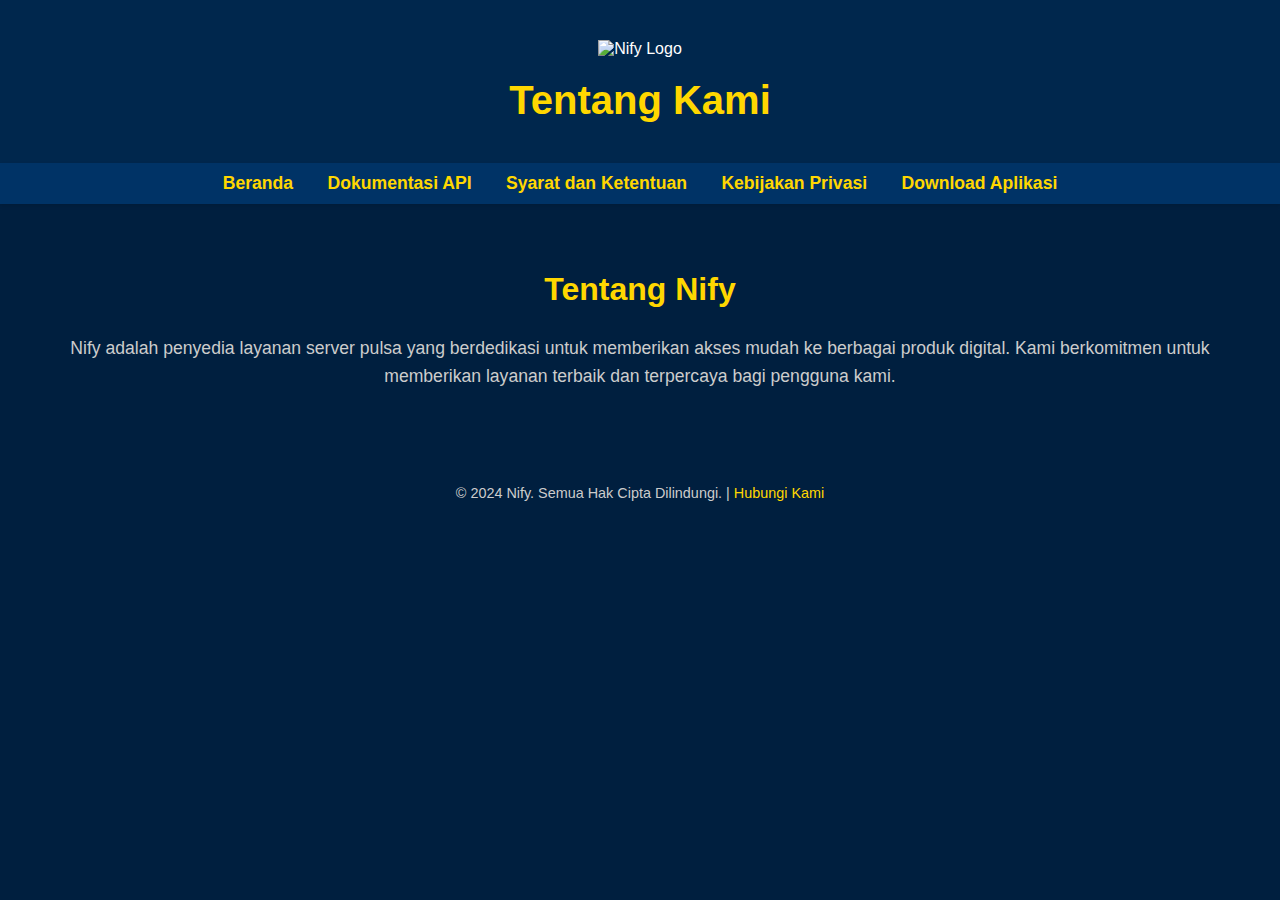
==== about.html @ d53bca79 "Create about.html" ====
<!DOCTYPE html>
<html lang="id">
<head>
    <meta charset="UTF-8">
    <meta name="viewport" content="width=device-width, initial-scale=1.0">
    <title>Tentang Kami - Nify</title>
    <link rel="stylesheet" href="css/styles.css">
</head>
<body>

<header>
    <img src="images/logo.png" alt="Nify Logo">
    <h1>Tentang Kami</h1>
</header>

<nav>
    <a href="index.html">Beranda</a>
    <a href="api-doc.html">Dokumentasi API</a>
    <a href="terms.html">Syarat dan Ketentuan</a>
    <a href="privacy.html">Kebijakan Privasi</a>
    <a href="download.html">Download Aplikasi</a>
</nav>

<div class="container">
    <h2>Tentang Nify</h2>
    <p>Nify adalah penyedia layanan server pulsa yang berdedikasi untuk memberikan akses mudah ke berbagai produk digital. Kami berkomitmen untuk memberikan layanan terbaik dan terpercaya bagi pengguna kami.</p>
    <!-- Tambahkan lebih banyak informasi tentang perusahaan di sini -->
</div>

<footer>
    <p>&copy; 2024 Nify. Semua Hak Cipta Dilindungi. | <a href="contact.html">Hubungi Kami</a></p>
</footer>

</body>
</html>
---- css/styles.css ----
body {
    background-color: #001f3f; /* Biru Tua */
    color: #ffffff; /* Putih */
    font-family: 'Segoe UI', Tahoma, Geneva, Verdana, sans-serif;
    margin: 0;
    padding: 0;
}
header {
    background-color: #00274d;
    padding: 40px 20px;
    text-align: center;
    box-shadow: 0 4px 8px rgba(0, 0, 0, 0.1);
}
header img {
    width: 120px;
    height: auto;
    margin-bottom: 20px;
}
header h1 {
    font-size: 2.5em;
    margin: 0;
    color: #ffd700; /* Kuning */
}
header p {
    font-size: 1.2em;
    margin-top: 10px;
    color: #ffffff;
}
nav {
    background-color: #003366;
    padding: 10px 0;
    text-align: center;
    box-shadow: 0 2px 4px rgba(0, 0, 0, 0.1);
}
nav a {
    margin: 0 15px;
    color: #ffd700; /* Kuning */
    text-decoration: none;
    font-size: 1.1em;
    font-weight: bold;
}
nav a:hover {
    color: #ffffff;
}
.container {
    padding: 40px 20px;
    text-align: center;
}
.container h2 {
    font-size: 2em;
    color: #ffd700; /* Kuning */
}
.container p {
    font-size: 1.1em;
    margin: 20px 0;
    line-height: 1.6;
    color: #cccccc;
}
.buttons a {
    background-color: #ffd700;
    color: #001f3f;
    padding: 10px 20px;
    margin: 10px;
    border-radius: 5px;
    text-decoration: none;
    font-weight: bold;
    transition: background-color 0.3s;
}
.buttons a:hover {
    background-color: #e5c100;
}
footer {
    background-color: #001f3f;
    padding: 20px 0;
    text-align: center;
    color: #cccccc;
    font-size: 0.9em;
}
footer a {
    color: #ffd700; /* Kuning */
    text-decoration: none;
}
footer a:hover {
    text-decoration: underline;
}
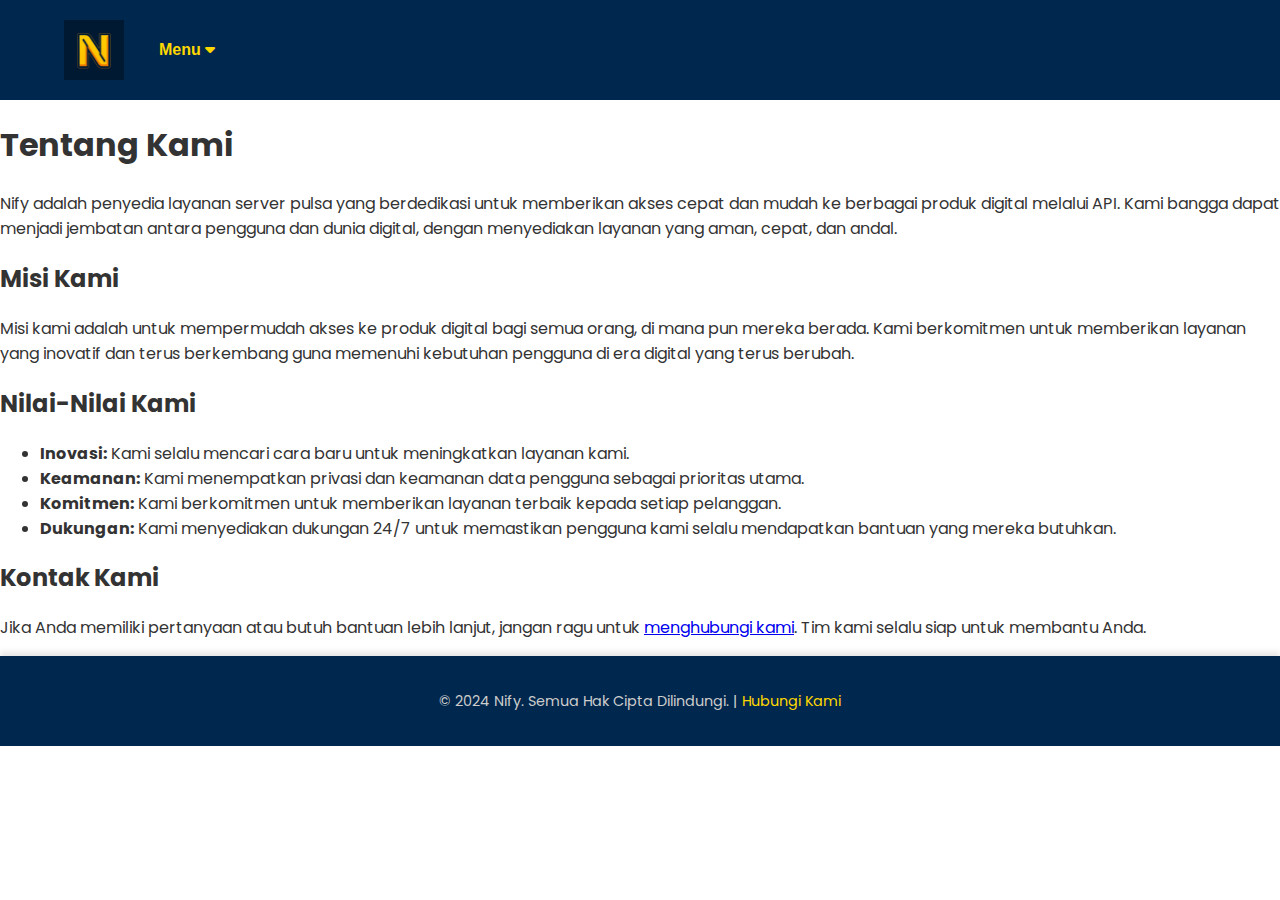
==== commit d2e2749a: "Versi 5" ====
--- a/about.html
+++ b/about.html
@@ -5,26 +5,53 @@
     <meta name="viewport" content="width=device-width, initial-scale=1.0">
     <title>Tentang Kami - Nify</title>
     <link rel="stylesheet" href="css/styles.css">
+    <link rel="stylesheet" href="https://cdnjs.cloudflare.com/ajax/libs/font-awesome/6.0.0/css/all.min.css">
+    <link href="https://fonts.googleapis.com/css2?family=Poppins:wght@300;400;600&display=swap" rel="stylesheet">
 </head>
 <body>
 
 <header>
-    <img src="images/logo.png" alt="Nify Logo">
-    <h1>Tentang Kami</h1>
+    <nav>
+        <div class="logo-menu-container">
+            <img src="images/logo.png" alt="Nify Logo" class="logo">
+            <div class="dropdown">
+                <button class="dropbtn">Menu <i class="fa fa-caret-down"></i></button>
+                <div class="dropdown-content">
+                    <a href="index.html">Beranda</a>
+                    <a href="api-doc.html">Dokumentasi API</a>
+                    <a href="terms.html">Syarat dan Ketentuan</a>
+                    <a href="privacy.html">Kebijakan Privasi</a>
+                    <a href="about.html">Tentang Kami</a>
+                    <a href="download.html">Download Aplikasi</a>
+                </div>
+            </div>
+        </div>
+    </nav>
 </header>
 
-<nav>
-    <a href="index.html">Beranda</a>
-    <a href="api-doc.html">Dokumentasi API</a>
-    <a href="terms.html">Syarat dan Ketentuan</a>
-    <a href="privacy.html">Kebijakan Privasi</a>
-    <a href="download.html">Download Aplikasi</a>
-</nav>
-
-<div class="container">
-    <h2>Tentang Nify</h2>
-    <p>Nify adalah penyedia layanan server pulsa yang berdedikasi untuk memberikan akses mudah ke berbagai produk digital. Kami berkomitmen untuk memberikan layanan terbaik dan terpercaya bagi pengguna kami.</p>
-    <!-- Tambahkan lebih banyak informasi tentang perusahaan di sini -->
+<div class="content">
+    <section class="about-section">
+        <h1>Tentang Kami</h1>
+        <p>
+            Nify adalah penyedia layanan server pulsa yang berdedikasi untuk memberikan akses cepat dan mudah ke berbagai produk digital melalui API. 
+            Kami bangga dapat menjadi jembatan antara pengguna dan dunia digital, dengan menyediakan layanan yang aman, cepat, dan andal.
+        </p>
+        <h2>Misi Kami</h2>
+        <p>
+            Misi kami adalah untuk mempermudah akses ke produk digital bagi semua orang, di mana pun mereka berada. Kami berkomitmen untuk memberikan layanan yang inovatif dan terus berkembang guna memenuhi kebutuhan pengguna di era digital yang terus berubah.
+        </p>
+        <h2>Nilai-Nilai Kami</h2>
+        <ul>
+            <li><strong>Inovasi:</strong> Kami selalu mencari cara baru untuk meningkatkan layanan kami.</li>
+            <li><strong>Keamanan:</strong> Kami menempatkan privasi dan keamanan data pengguna sebagai prioritas utama.</li>
+            <li><strong>Komitmen:</strong> Kami berkomitmen untuk memberikan layanan terbaik kepada setiap pelanggan.</li>
+            <li><strong>Dukungan:</strong> Kami menyediakan dukungan 24/7 untuk memastikan pengguna kami selalu mendapatkan bantuan yang mereka butuhkan.</li>
+        </ul>
+        <h2>Kontak Kami</h2>
+        <p>
+            Jika Anda memiliki pertanyaan atau butuh bantuan lebih lanjut, jangan ragu untuk <a href="contact.html">menghubungi kami</a>. Tim kami selalu siap untuk membantu Anda.
+        </p>
+    </section>
 </div>
 
 <footer>
--- a/css/styles.css
+++ b/css/styles.css
@@ -1,85 +1,212 @@
+/* Global Styles */
 body {
-    background-color: #001f3f; /* Biru Tua */
-    color: #ffffff; /* Putih */
-    font-family: 'Segoe UI', Tahoma, Geneva, Verdana, sans-serif;
+    font-family: 'Poppins', sans-serif;
+    background-color: #ffffff; /* Warna Latar Putih */
+    color: #333333; /* Warna Teks Gelap */
     margin: 0;
     padding: 0;
 }
-header {
-    background-color: #00274d;
-    padding: 40px 20px;
-    text-align: center;
-    box-shadow: 0 4px 8px rgba(0, 0, 0, 0.1);
-}
-header img {
-    width: 120px;
+
+header nav {
+    display: flex;
+    justify-content: space-between;
+    align-items: center;
+    padding: 20px 5%;
+    background-color: #00274d;
+}
+
+/* New container for logo and menu button */
+.logo-menu-container {
+    display: flex;
+    align-items: center;
+}
+
+header nav .logo {
+    width: 60px;  /* Lebar 60px */
+    height: 60px; /* Tinggi 60px */
+    object-fit: contain; /* Menjaga proporsi asli dari gambar */
+    margin-right: 15px; /* Jarak antara logo dan tombol menu */
+}
+
+/* Dropdown Button */
+.dropdown {
+    position: relative;
+    display: inline-block;
+}
+
+.dropbtn {
+    background-color: #00274d;
+    color: #ffd700; /* Warna Kuning */
+    padding: 10px 20px;
+    font-size: 16px;
+    font-weight: 600;
+    border: none;
+    cursor: pointer;
+    outline: none;
+    border-radius: 5px;
+    transition: background-color 0.3s ease;
+}
+
+.dropbtn:hover {
+    background-color: #001f3f;
+}
+
+/* Dropdown Content (Hidden by Default) */
+.dropdown-content {
+    display: none;
+    position: absolute;
+    background-color: #ffffff;
+    min-width: 200px;
+    box-shadow: 0 8px 16px rgba(0, 0, 0, 0.1);
+    z-index: 1;
+    border-radius: 5px;
+    overflow: hidden;
+    left: 0; /* Posisi dropdown berada tepat di bawah tombol */
+}
+
+/* Links inside the dropdown */
+.dropdown-content a {
+    color: #00274d;
+    padding: 12px 16px;
+    text-decoration: none;
+    display: block;
+    font-weight: 600;
+    border-bottom: 1px solid #ddd;
+}
+
+/* Change color of dropdown links on hover */
+.dropdown-content a:hover {
+    background-color: #f1f1f1;
+}
+
+/* Show the dropdown menu on hover */
+.dropdown:hover .dropdown-content {
+    display: block;
+}
+
+/* Hero Section */
+.hero {
+    display: flex;
+    align-items: center;
+    justify-content: space-between;
+    padding: 40px 5%;
+    flex-direction: column; /* Default vertical layout */
+}
+
+.hero-text {
+    max-width: 100%;
+    text-align: center; /* Centered text for better vertical alignment */
+}
+
+.hero h1 {
+    font-size: 2.5em;
+    color: #00274d;
+    margin-bottom: 20px;
+}
+
+.hero p {
+    font-size: 1.2em;
+    color: #555555;
+    margin-bottom: 30px;
+}
+
+.hero-image img {
+    width: 100%;
+    max-width: 500px;
     height: auto;
-    margin-bottom: 20px;
-}
-header h1 {
-    font-size: 2.5em;
-    margin: 0;
-    color: #ffd700; /* Kuning */
-}
-header p {
-    font-size: 1.2em;
-    margin-top: 10px;
+    margin-top: 20px; /* Space between text and image */
+}
+
+.btn-main {
+    background-color: #00274d;
     color: #ffffff;
-}
-nav {
-    background-color: #003366;
-    padding: 10px 0;
-    text-align: center;
-    box-shadow: 0 2px 4px rgba(0, 0, 0, 0.1);
-}
-nav a {
-    margin: 0 15px;
-    color: #ffd700; /* Kuning */
-    text-decoration: none;
-    font-size: 1.1em;
-    font-weight: bold;
-}
-nav a:hover {
-    color: #ffffff;
-}
-.container {
-    padding: 40px 20px;
-    text-align: center;
-}
-.container h2 {
-    font-size: 2em;
-    color: #ffd700; /* Kuning */
-}
-.container p {
-    font-size: 1.1em;
-    margin: 20px 0;
-    line-height: 1.6;
-    color: #cccccc;
-}
-.buttons a {
-    background-color: #ffd700;
-    color: #001f3f;
     padding: 10px 20px;
-    margin: 10px;
     border-radius: 5px;
     text-decoration: none;
-    font-weight: bold;
-    transition: background-color 0.3s;
-}
-.buttons a:hover {
-    background-color: #e5c100;
-}
+    font-weight: 600;
+    transition: background-color 0.3s ease;
+}
+
+.btn-main:hover {
+    background-color: #001f3f;
+}
+
+/* Media Queries for Horizontal Layout on Larger Screens */
+@media (min-width: 768px) {
+    .hero {
+        flex-direction: row; /* Change to horizontal layout */
+        text-align: left;
+    }
+
+    .hero-text {
+        max-width: 50%;
+    }
+
+    .hero-image {
+        margin-top: 0; /* Remove margin when in horizontal layout */
+    }
+}
+
+/* Features Section */
+.features {
+    padding: 40px 5%;
+    text-align: center;
+}
+
+.features h2 {
+    font-size: 2em;
+    color: #00274d;
+    margin-bottom: 40px;
+}
+
+.card-container {
+    display: flex;
+    justify-content: space-around;
+    gap: 30px;
+    flex-wrap: wrap;
+}
+
+.card {
+    background-color: #f9f9f9; /* Warna Latar Kartu Putih */
+    padding: 20px;
+    border-radius: 8px;
+    width: 280px;
+    box-shadow: 0 4px 8px rgba(0, 0, 0, 0.1);
+    transition: transform 0.3s ease, box-shadow 0.3s ease;
+}
+
+.card h3 {
+    font-size: 1.5em;
+    color: #00274d;
+    margin-bottom: 10px;
+}
+
+.card p {
+    color: #666666;
+    font-size: 1em;
+    line-height: 1.6;
+}
+
+.card:hover {
+    transform: translateY(-5px);
+    box-shadow: 0 8px 16px rgba(0, 0, 0, 0.2);
+}
+
+/* Footer */
 footer {
-    background-color: #001f3f;
-    padding: 20px 0;
+    background-color: #00274d;
+    padding: 20px 5%;
     text-align: center;
     color: #cccccc;
     font-size: 0.9em;
-}
+    box-shadow: 0 -4px 6px rgba(0, 0, 0, 0.1);
+}
+
 footer a {
-    color: #ffd700; /* Kuning */
+    color: #ffd700;
     text-decoration: none;
 }
+
 footer a:hover {
     text-decoration: underline;
 }
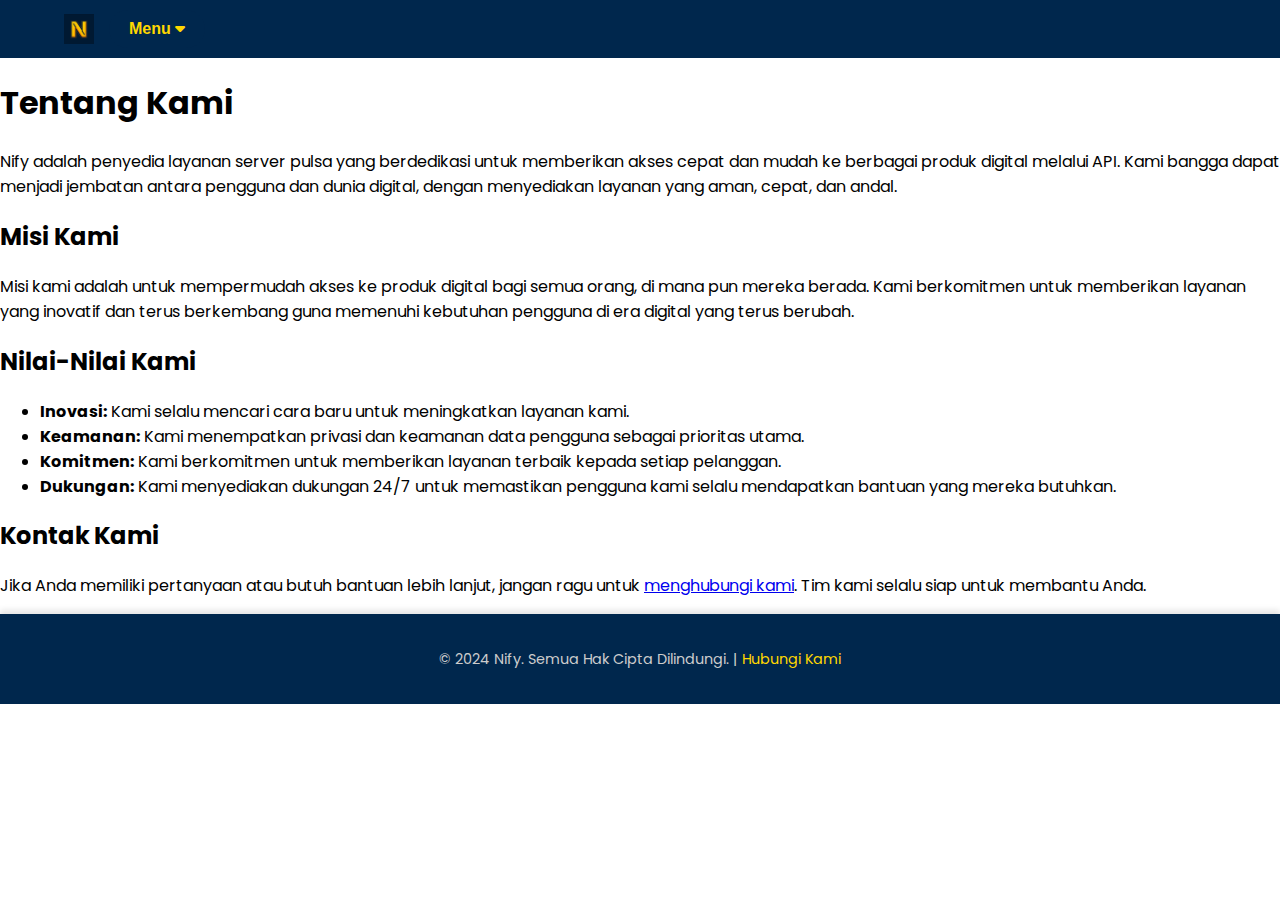
==== commit 2982f1c4: "Mengubah nama Nify menjadi Nify Pay" ====
--- a/about.html
+++ b/about.html
@@ -3,7 +3,7 @@
 <head>
     <meta charset="UTF-8">
     <meta name="viewport" content="width=device-width, initial-scale=1.0">
-    <title>Tentang Kami - Nify</title>
+    <title>Tentang Kami - Nify Pay</title>
     <link rel="stylesheet" href="css/styles.css">
     <link rel="stylesheet" href="https://cdnjs.cloudflare.com/ajax/libs/font-awesome/6.0.0/css/all.min.css">
     <link href="https://fonts.googleapis.com/css2?family=Poppins:wght@300;400;600&display=swap" rel="stylesheet">
--- a/css/styles.css
+++ b/css/styles.css
@@ -1,8 +1,10 @@
 /* Global Styles */
 body {
     font-family: 'Poppins', sans-serif;
-    background-color: #ffffff; /* Warna Latar Putih */
-    color: #333333; /* Warna Teks Gelap */
+    background-color: #ffffff;
+    /* Warna Latar Putih */
+    color: #000000;
+    /* Warna Teks Gelap */
     margin: 0;
     padding: 0;
 }
@@ -11,7 +13,7 @@
     display: flex;
     justify-content: space-between;
     align-items: center;
-    padding: 20px 5%;
+    padding: 10px 5%;
     background-color: #00274d;
 }
 
@@ -22,10 +24,14 @@
 }
 
 header nav .logo {
-    width: 60px;  /* Lebar 60px */
-    height: 60px; /* Tinggi 60px */
-    object-fit: contain; /* Menjaga proporsi asli dari gambar */
-    margin-right: 15px; /* Jarak antara logo dan tombol menu */
+    width: 30px;
+    /* Lebar 60px */
+    height: 30px;
+    /* Tinggi 60px */
+    object-fit: contain;
+    /* Menjaga proporsi asli dari gambar */
+    margin-right: 15px;
+    /* Jarak antara logo dan tombol menu */
 }
 
 /* Dropdown Button */
@@ -36,14 +42,15 @@
 
 .dropbtn {
     background-color: #00274d;
-    color: #ffd700; /* Warna Kuning */
+    color: #ffd700;
+    /* Warna Kuning */
     padding: 10px 20px;
     font-size: 16px;
     font-weight: 600;
     border: none;
     cursor: pointer;
     outline: none;
-    border-radius: 5px;
+    border-radius: 50px;
     transition: background-color 0.3s ease;
 }
 
@@ -61,7 +68,8 @@
     z-index: 1;
     border-radius: 5px;
     overflow: hidden;
-    left: 0; /* Posisi dropdown berada tepat di bawah tombol */
+    left: 0;
+    /* Posisi dropdown berada tepat di bawah tombol */
 }
 
 /* Links inside the dropdown */
@@ -90,12 +98,14 @@
     align-items: center;
     justify-content: space-between;
     padding: 40px 5%;
-    flex-direction: column; /* Default vertical layout */
+    flex-direction: column;
+    /* Default vertical layout */
 }
 
 .hero-text {
     max-width: 100%;
-    text-align: center; /* Centered text for better vertical alignment */
+    text-align: center;
+    /* Centered text for better vertical alignment */
 }
 
 .hero h1 {
@@ -114,27 +124,45 @@
     width: 100%;
     max-width: 500px;
     height: auto;
-    margin-top: 20px; /* Space between text and image */
+    margin-top: 20px;
+    /* Space between text and image */
+}
+
+
+
+.download-buttons {
+    text-align: center;
+    margin-top: 20px;
 }
 
 .btn-main {
-    background-color: #00274d;
-    color: #ffffff;
-    padding: 10px 20px;
+    display: inline-block;
+    padding: 12px 20px;
+    font-size: 16px;
+    color: #fff;
+    background-color: #4CAF50;
+    /* Warna hijau yang sesuai dengan Android */
     border-radius: 5px;
     text-decoration: none;
+    transition: background-color 0.3s ease;
     font-weight: 600;
-    transition: background-color 0.3s ease;
+}
+
+.btn-main i {
+    margin-right: 8px;
 }
 
 .btn-main:hover {
-    background-color: #001f3f;
-}
+    background-color: #45a049;
+    /* Warna hijau sedikit lebih gelap untuk efek hover */
+}
+
 
 /* Media Queries for Horizontal Layout on Larger Screens */
 @media (min-width: 768px) {
     .hero {
-        flex-direction: row; /* Change to horizontal layout */
+        flex-direction: row;
+        /* Change to horizontal layout */
         text-align: left;
     }
 
@@ -143,7 +171,8 @@
     }
 
     .hero-image {
-        margin-top: 0; /* Remove margin when in horizontal layout */
+        margin-top: 0;
+        /* Remove margin when in horizontal layout */
     }
 }
 
@@ -167,7 +196,8 @@
 }
 
 .card {
-    background-color: #f9f9f9; /* Warna Latar Kartu Putih */
+    background-color: #ebebeb;
+    /* Warna Latar Kartu Putih */
     padding: 20px;
     border-radius: 8px;
     width: 280px;
@@ -182,7 +212,7 @@
 }
 
 .card p {
-    color: #666666;
+    color: #000000;
     font-size: 1em;
     line-height: 1.6;
 }
@@ -191,6 +221,8 @@
     transform: translateY(-5px);
     box-shadow: 0 8px 16px rgba(0, 0, 0, 0.2);
 }
+
+
 
 /* Footer */
 footer {
@@ -209,4 +241,4 @@
 
 footer a:hover {
     text-decoration: underline;
-}
+}